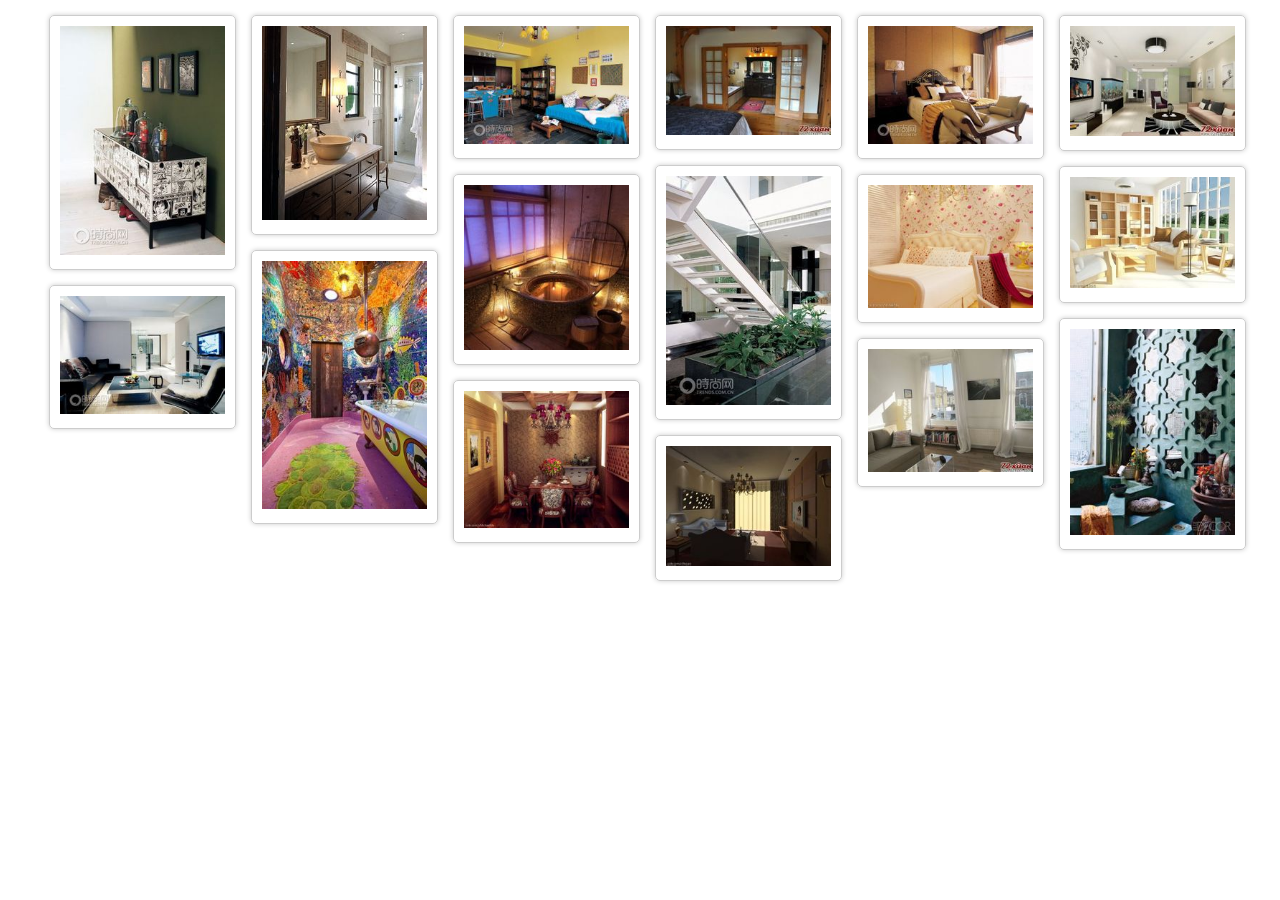
==== index.html @ 78431e77 "first commit" ====
<!DOCTYPE html>
<html>
	<head>
		<meta charset="utf-8" />
		<title>test</title>
		<link rel="stylesheet" type="text/css" href="css/style.css"/>
		<script type="text/javascript" src="js/script.js"></script>
	</head>
	<body>
		<div id="main">
			<div class="box">
				<div class="pic">
					<img src="img/0.jpg" />
				</div>
			</div>
			<div class="box">
				<div class="pic">
					<img src="img/1.jpg" />
				</div>
			</div>
			<div class="box">
				<div class="pic">
					<img src="img/2.jpg" />
				</div>
			</div>
			<div class="box">
				<div class="pic">
					<img src="img/3.jpg" />
				</div>
			</div>
			<div class="box">
				<div class="pic">
					<img src="img/4.jpg" />
				</div>
			</div>
			<div class="box">
				<div class="pic">
					<img src="img/5.jpg" />
				</div>
			</div>
			<div class="box">
				<div class="pic">
					<img src="img/6.jpg" />
				</div>
			</div>
			<div class="box">
				<div class="pic">
					<img src="img/7.jpg" />
				</div>
			</div>
			<div class="box">
				<div class="pic">
					<img src="img/8.jpg" />
				</div>
			</div>
			<div class="box">
				<div class="pic">
					<img src="img/9.jpg" />
				</div>
			</div>
			<div class="box">
				<div class="pic">
					<img src="img/10.jpg" />
				</div>
			</div>
			<div class="box">
				<div class="pic">
					<img src="img/11.jpg" />
				</div>
			</div>
			<div class="box">
				<div class="pic">
					<img src="img/12.jpg" />
				</div>
			</div>
			<div class="box">
				<div class="pic">
					<img src="img/13.jpg" />
				</div>
			</div>
			<div class="box">
				<div class="pic">
					<img src="img/14.jpg" />
				</div>
			</div>
			<div class="box">
				<div class="pic">
					<img src="img/15.jpg" />
				</div>
			</div>
		</div>
	</body>
</html>
---- css/style.css ----
*{
	margin: 0;
	padding: 0;
}
#main{
	position: relative;
}
.box{
	padding: 15px 0 0 15px;
	float: left;
}
.pic{
	padding: 10px;
	border: 1px solid #ccc;
	border-radius: 5px;
	box-shadow: 0 0 5px #ccc;
}
.pic img{
	width: 165px;
	height: auto;
}
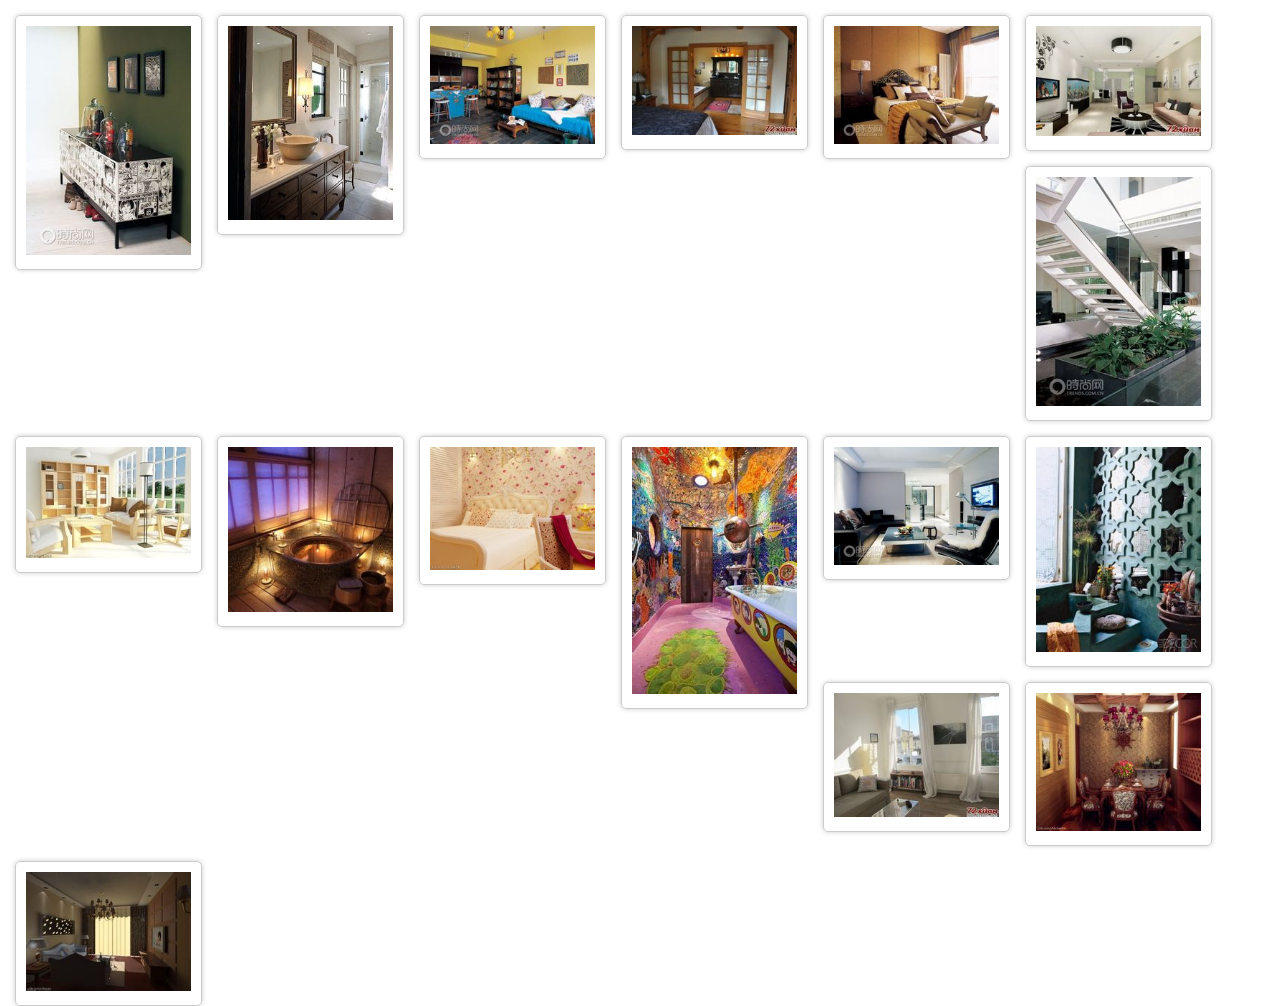
==== commit 8aaa7ad4: "test" ====
--- a/index.html
+++ b/index.html
@@ -7,7 +7,7 @@
 		<script type="text/javascript" src="js/script.js"></script>
 	</head>
 	<body>
-		<div id="main">
+		<div id="main main1">
 			<div class="box">
 				<div class="pic">
 					<img src="img/0.jpg" />
